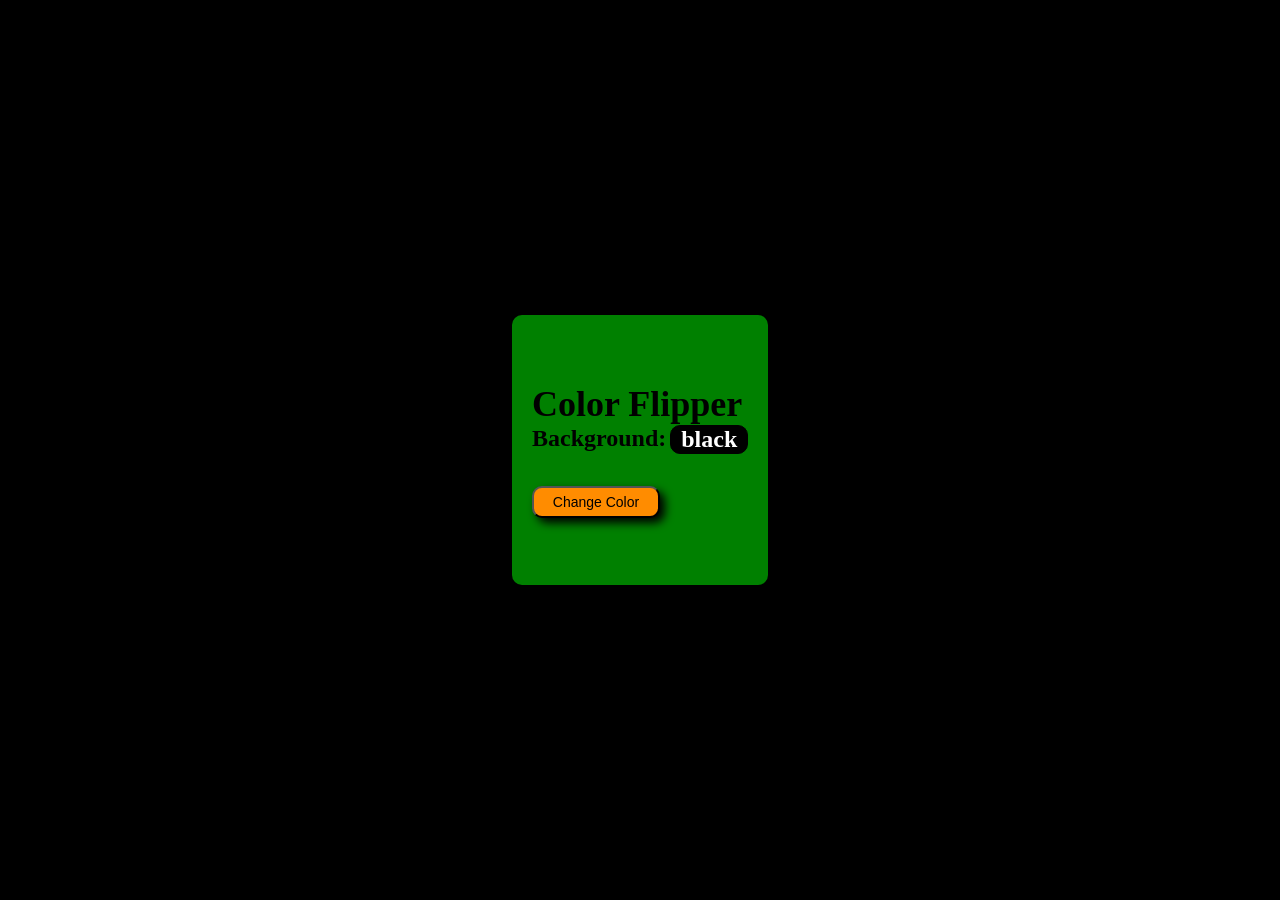
==== color-flipper/index.html @ c8669907 "initial commit" ====
<!DOCTYPE html>
<html lang="en">
<head>
  <meta charset="UTF-8">
  <meta name="viewport" content="width=device-width, initial-scale=1.0">
  <title>Color-Flipper</title>
  <link rel="stylesheet" href="style.css">
</head>
<body>
    <div class="main_container">

      <h2>Color Flipper</h2>
      <div class="bg_box">
        <span>Background: </span>
        <div id="result">black</div>
      </div>
      <button id="btn">Change Color</button>
    </div>

    <script src="script.js"></script>
</body>
</html>
---- color-flipper/style.css ----
*{
  padding: 0;
  margin: 0;
  box-sizing: border-box;
}

html,
body {
    height: 100%;
    margin: 0;
}

body {
    display: flex;
    justify-content: center;
    align-items: center;
    background: black;
}

.main_container{
  display: flex;
  flex-direction: column;
  justify-content: center;
  background-color: green;
  padding: 10px 20px;
  border-radius: 10px;
  height: 30vh;
  width: 20vw;
  font-size: 24px;
}

.main_container button {
  font-size: 14px;
  border-radius: 10px;
  cursor: pointer;
  margin-top: 32px;
  padding: 6px 10px;
  width: 10vw;
  box-shadow: 5px 5px 10px ;
  background-color: darkorange;
}
.bg_box{
  font-weight: bold;
  display: flex;
  gap: 4px;
}

#result{
  background-color: black;
  color: #fff;
  border: 1px solid black;
  padding: 0px 10px;
  border-radius: 10px;
  width: auto;
}
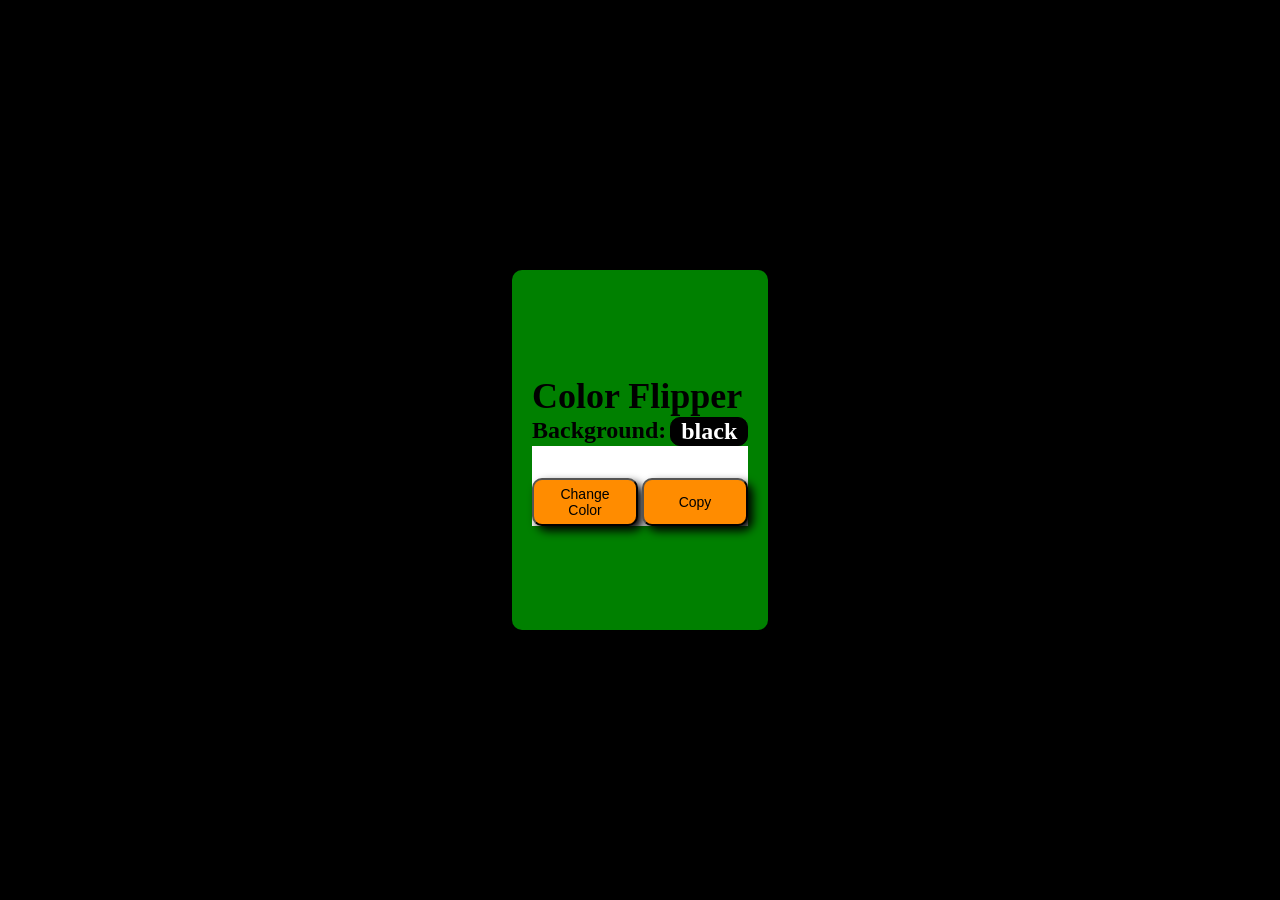
==== commit dea5bceb: "random bg-color done" ====
--- a/color-flipper/index.html
+++ b/color-flipper/index.html
@@ -14,7 +14,11 @@
         <span>Background: </span>
         <div id="result">black</div>
       </div>
-      <button id="btn">Change Color</button>
+      <p id="message"></p>
+      <div class="btn_container">
+        <button id="btn">Change Color</button>
+        <button id="copy-btn">Copy</button>
+      </div>
     </div>
 
     <script src="script.js"></script>
--- a/color-flipper/style.css
+++ b/color-flipper/style.css
@@ -24,7 +24,7 @@
   background-color: green;
   padding: 10px 20px;
   border-radius: 10px;
-  height: 30vh;
+  height: 40vh;
   width: 20vw;
   font-size: 24px;
 }
@@ -52,4 +52,15 @@
   padding: 0px 10px;
   border-radius: 10px;
   width: auto;
+  cursor: pointer;
 }
+
+.btn_container{
+  width: 100%;
+  display: flex;
+  gap: 4px;
+  background-color: #fff;
+}
+p{
+  font-size: 20px;
+}
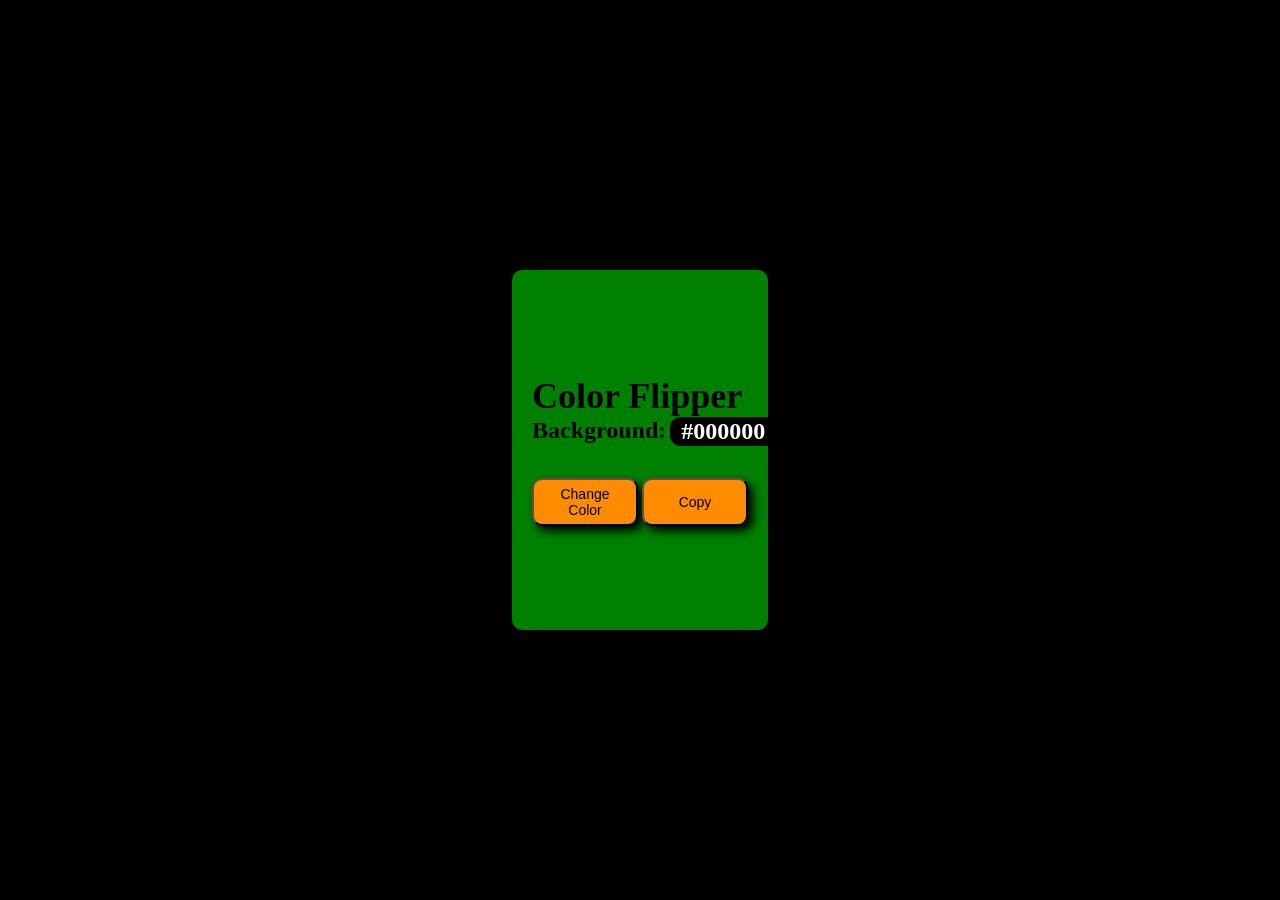
==== commit 0528a8bd: "add copy button for bg-color" ====
--- a/color-flipper/index.html
+++ b/color-flipper/index.html
@@ -12,7 +12,7 @@
       <h2>Color Flipper</h2>
       <div class="bg_box">
         <span>Background: </span>
-        <div id="result">black</div>
+        <div id="result">#000000</div>
       </div>
       <p id="message"></p>
       <div class="btn_container">
--- a/color-flipper/style.css
+++ b/color-flipper/style.css
@@ -59,7 +59,7 @@
   width: 100%;
   display: flex;
   gap: 4px;
-  background-color: #fff;
+  /* background-color: #fff; */
 }
 p{
   font-size: 20px;
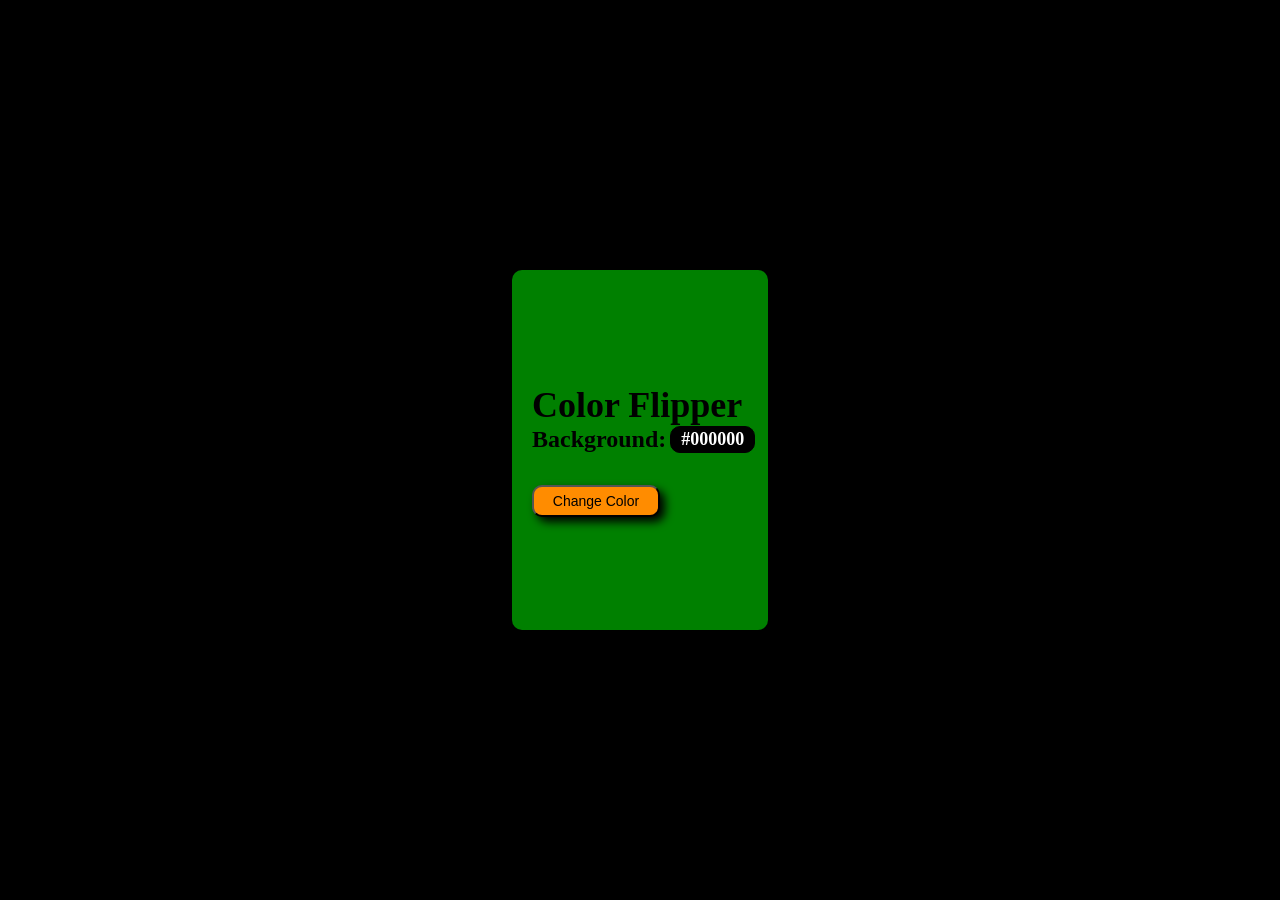
==== commit 782b5fc4: "color-flipper complete, feat:add localStorage" ====
--- a/color-flipper/index.html
+++ b/color-flipper/index.html
@@ -14,11 +14,8 @@
         <span>Background: </span>
         <div id="result">#000000</div>
       </div>
-      <p id="message"></p>
-      <div class="btn_container">
-        <button id="btn">Change Color</button>
-        <button id="copy-btn">Copy</button>
-      </div>
+      
+      <button id="btn">Change Color</button>
     </div>
 
     <script src="script.js"></script>
--- a/color-flipper/style.css
+++ b/color-flipper/style.css
@@ -53,14 +53,8 @@
   border-radius: 10px;
   width: auto;
   cursor: pointer;
+  font-size: 18px;
+  display: flex;
+  align-items: center;
 }
 
-.btn_container{
-  width: 100%;
-  display: flex;
-  gap: 4px;
-  /* background-color: #fff; */
-}
-p{
-  font-size: 20px;
-}
